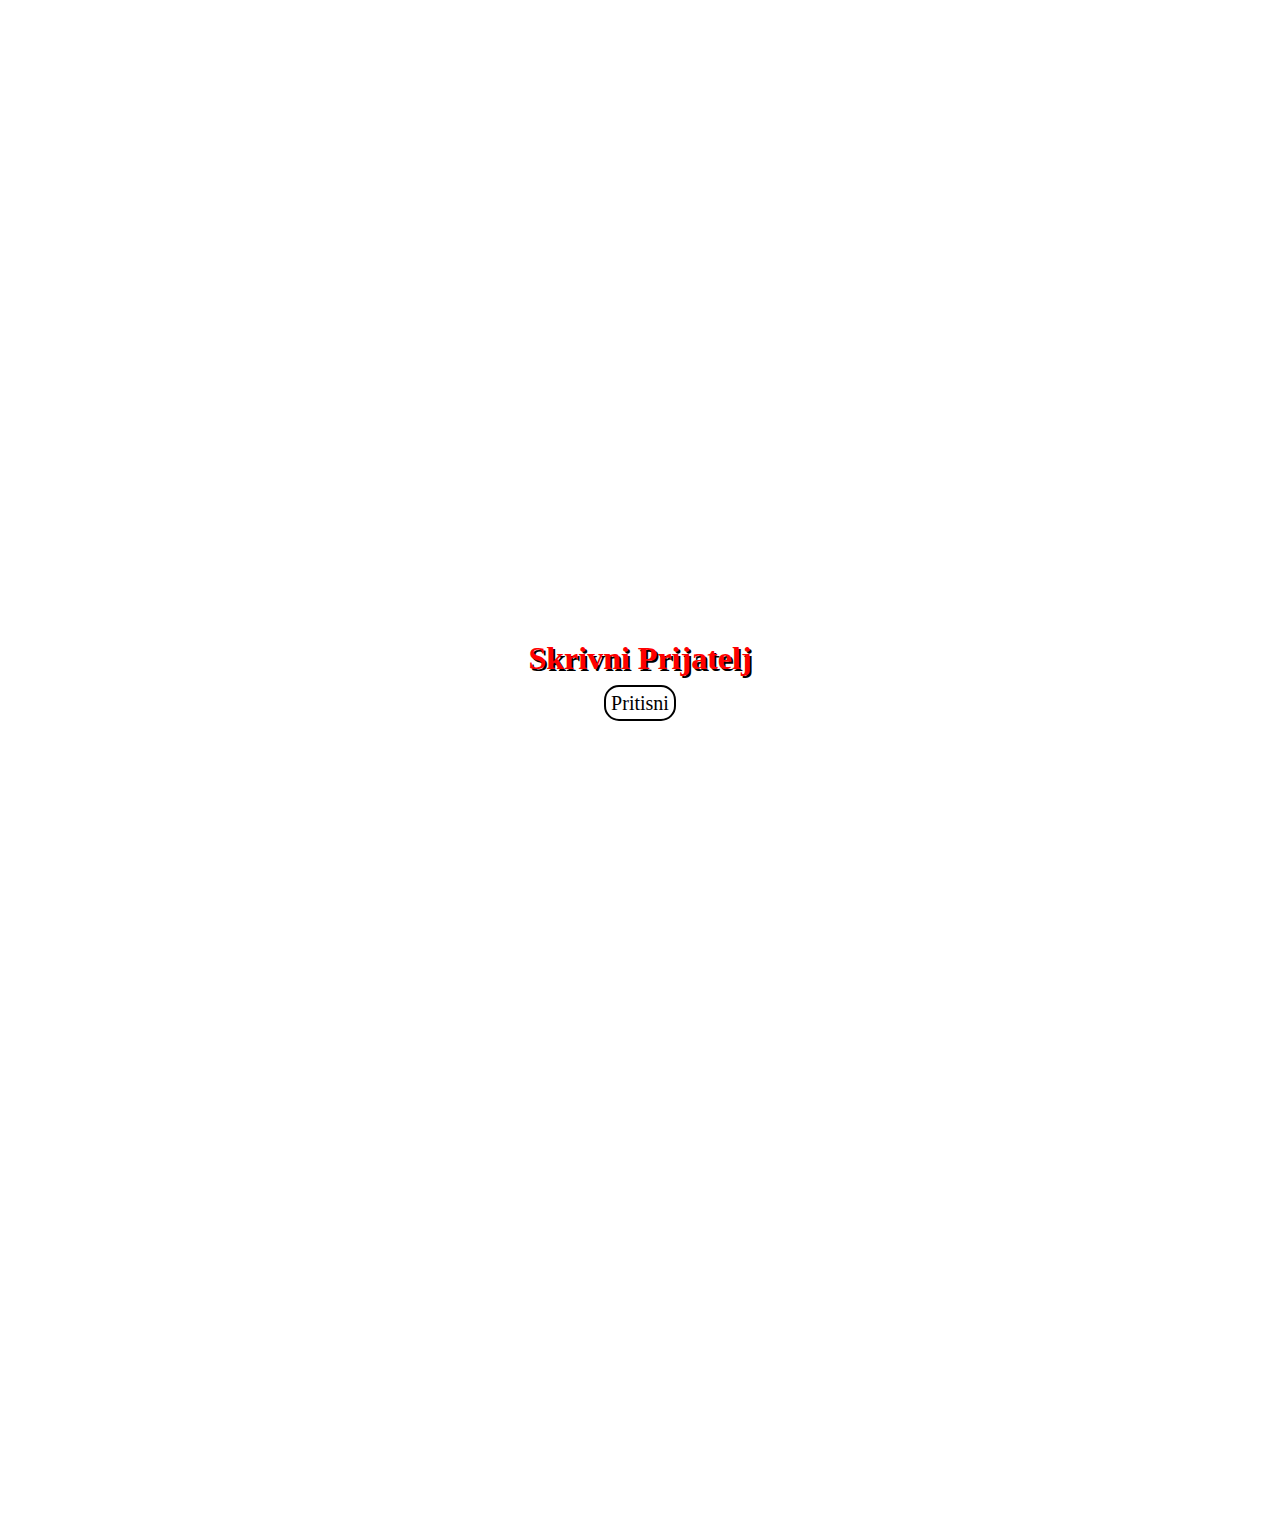
==== index.html @ 97dd8165 "Start" ====
<!DOCTYPE html>
<html lang="en">
<head>
  <meta charset="UTF-8">
  <meta http-equiv="X-UA-Compatible" content="IE=edge">
  <meta name="viewport" content="width=device-width, initial-scale=1.0">
  <title>Skrivni Prijatelj</title>
  <link rel="stylesheet" href="style.css">
</head>
<body>
  <div class="main">
    <h1>Skrivni Prijatelj</h1>
    <a href="party.html">Pritisni</a>
  </div>
</body>
</html>
---- style.css ----
*{
  text-align: center;
  margin: 0%;
  padding: 0%;
}

body{
  width: 100vw;
  height: 100vh;
}

.main{
  margin-top: 50%;
  margin-bottom: 50%;
}

h1{
  height: none;
  color: red;
  text-shadow: 2px 2px black;
  margin: 15px;
}

a{
  text-decoration: none;
  font-size: 20px;
  color: black;
  border: 2px solid black;
  border-radius: 15px;
  padding: 5px;
}

a:hover{
  color: white;
  background-color: black;
}

p{
  margin: 5px;
  font-size: 15px;
}
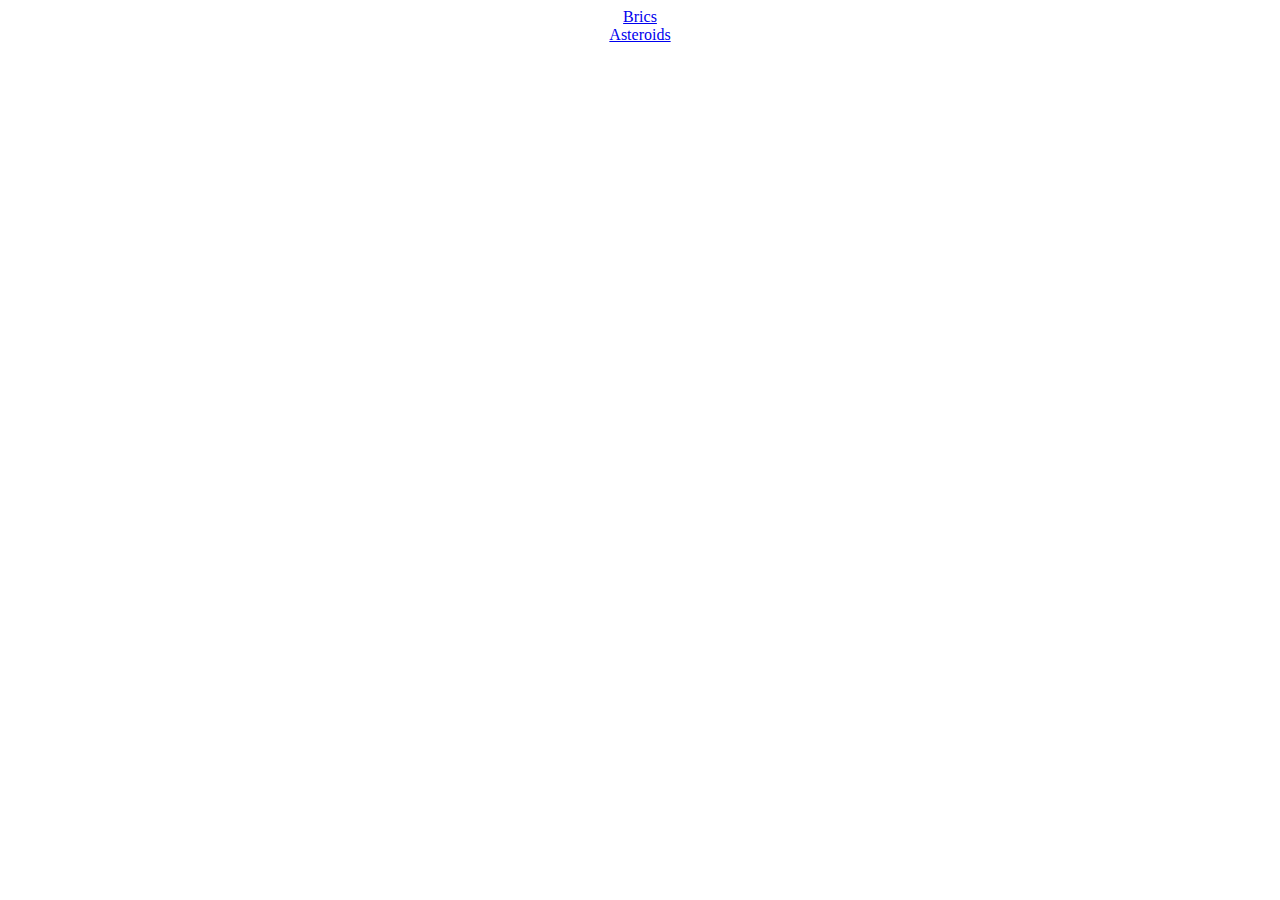
==== commit 43ec68f9: "Games 1.0" ====
--- a/index.html
+++ b/index.html
@@ -4,13 +4,10 @@
   <meta charset="UTF-8">
   <meta http-equiv="X-UA-Compatible" content="IE=edge">
   <meta name="viewport" content="width=device-width, initial-scale=1.0">
-  <title>Skrivni Prijatelj</title>
-  <link rel="stylesheet" href="style.css">
+  <title>Games</title>
 </head>
-<body>
-  <div class="main">
-    <h1>Skrivni Prijatelj</h1>
-    <a href="party.html">Pritisni</a>
-  </div>
+<body style="text-align: center;">
+  <a href="./Brics/Brics.html">Brics</a><br />
+  <a href="./Asteroids/Asteroids.html">Asteroids</a>
 </body>
 </html>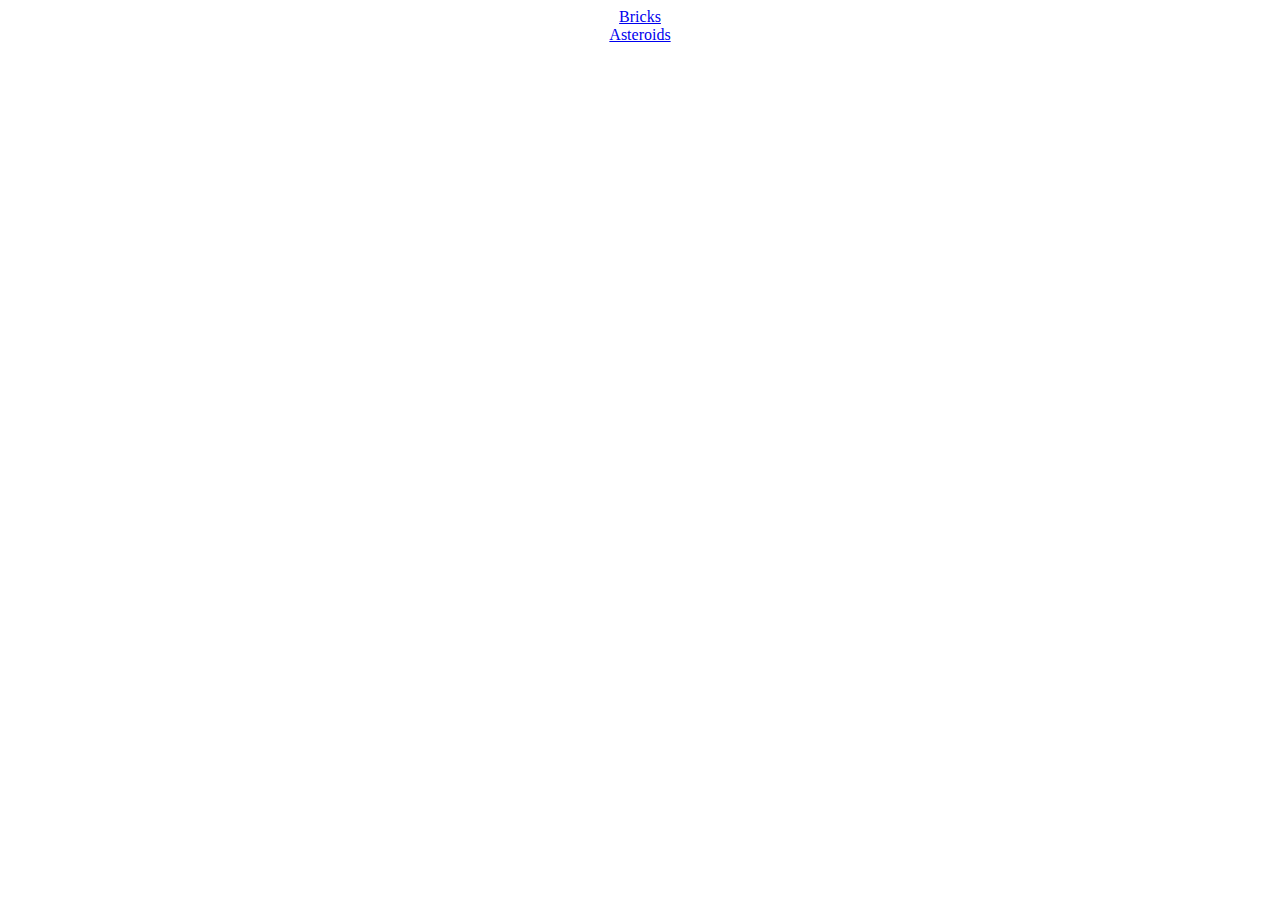
==== commit e99ba011: "Update index.html" ====
--- a/index.html
+++ b/index.html
@@ -7,7 +7,7 @@
   <title>Games</title>
 </head>
 <body style="text-align: center;">
-  <a href="./Brics/Brics.html">Brics</a><br />
+  <a href="./Bricks/Bricks.html">Bricks</a><br />
   <a href="./Asteroids/Asteroids.html">Asteroids</a>
 </body>
-</html>+</html>
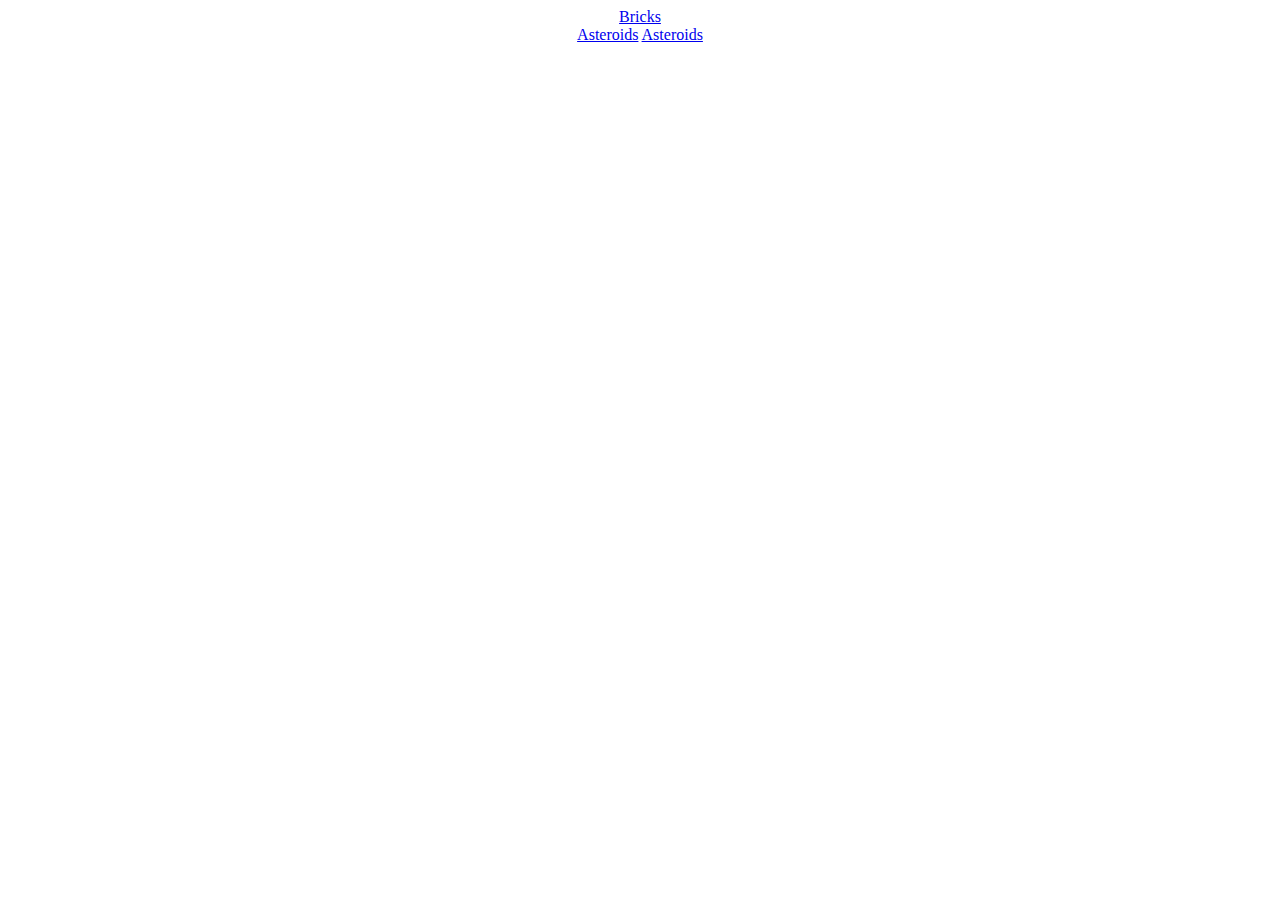
==== commit 31f08441: "Update index.html" ====
--- a/index.html
+++ b/index.html
@@ -9,5 +9,6 @@
 <body style="text-align: center;">
   <a href="./Bricks/Bricks.html">Bricks</a><br />
   <a href="./Asteroids/Asteroids.html">Asteroids</a>
+  <a href="./SubGame/SubGame.html">Asteroids</a>
 </body>
 </html>
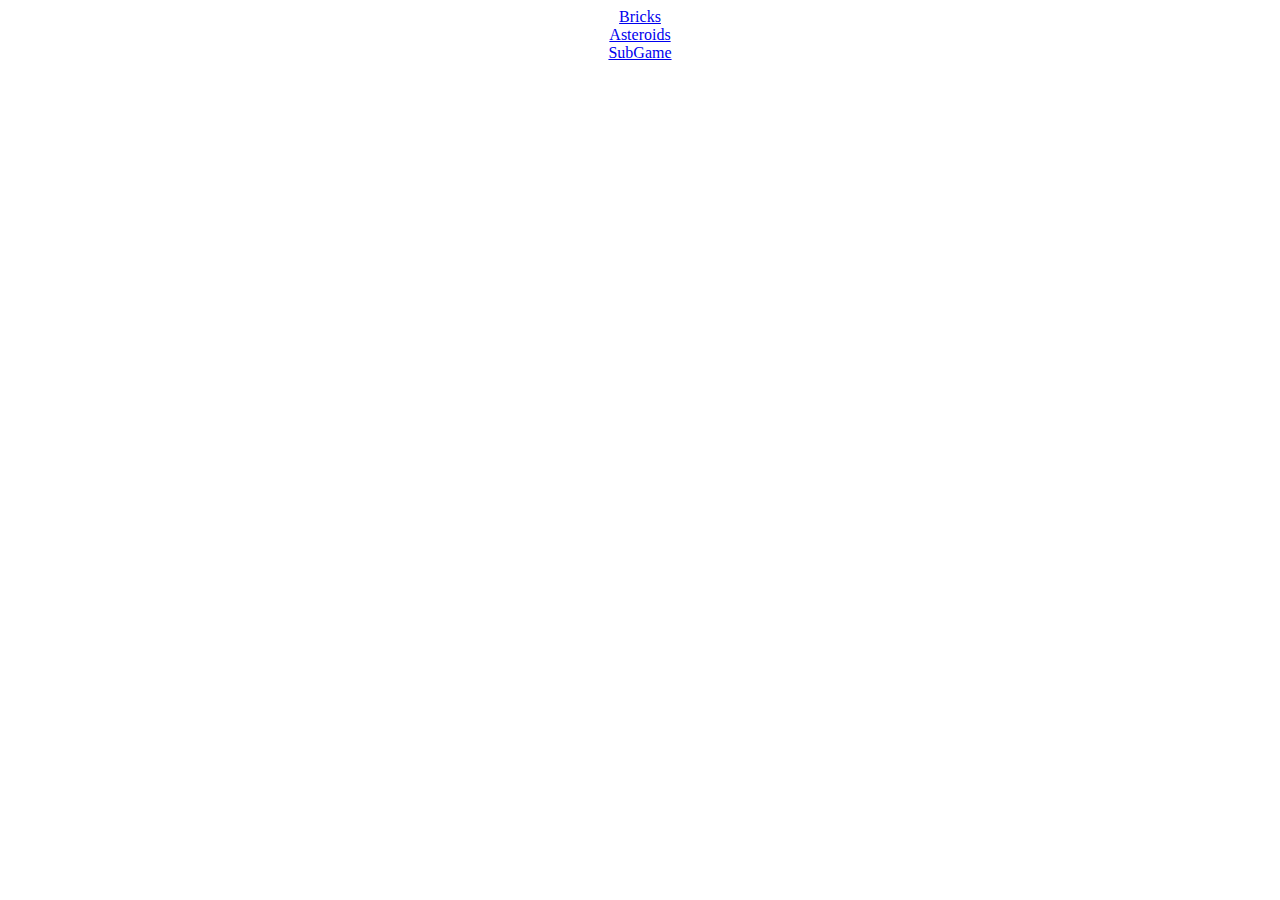
==== commit a488b95a: "Update index.html" ====
--- a/index.html
+++ b/index.html
@@ -8,7 +8,7 @@
 </head>
 <body style="text-align: center;">
   <a href="./Bricks/Bricks.html">Bricks</a><br />
-  <a href="./Asteroids/Asteroids.html">Asteroids</a>
-  <a href="./SubGame/SubGame.html">Asteroids</a>
+  <a href="./Asteroids/Asteroids.html">Asteroids</a><br />
+  <a href="./SubGame/SubGame.html">SubGame</a>
 </body>
 </html>
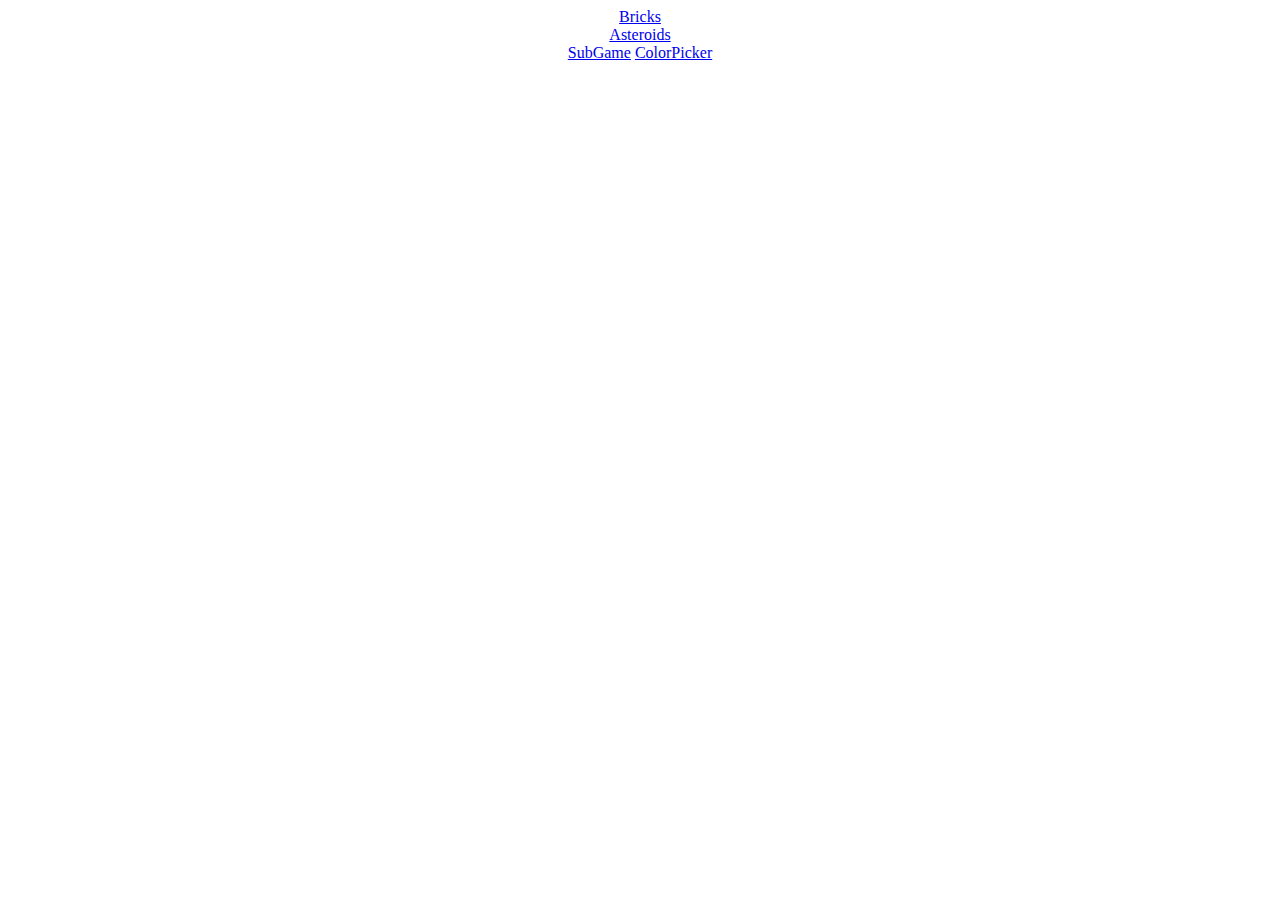
==== commit 9ec8f185: "Update index.html" ====
--- a/index.html
+++ b/index.html
@@ -10,5 +10,6 @@
   <a href="./Bricks/Bricks.html">Bricks</a><br />
   <a href="./Asteroids/Asteroids.html">Asteroids</a><br />
   <a href="./SubGame/SubGame.html">SubGame</a>
+  <a href="./ColorPicker/ColorPicker.html">ColorPicker</a>
 </body>
 </html>
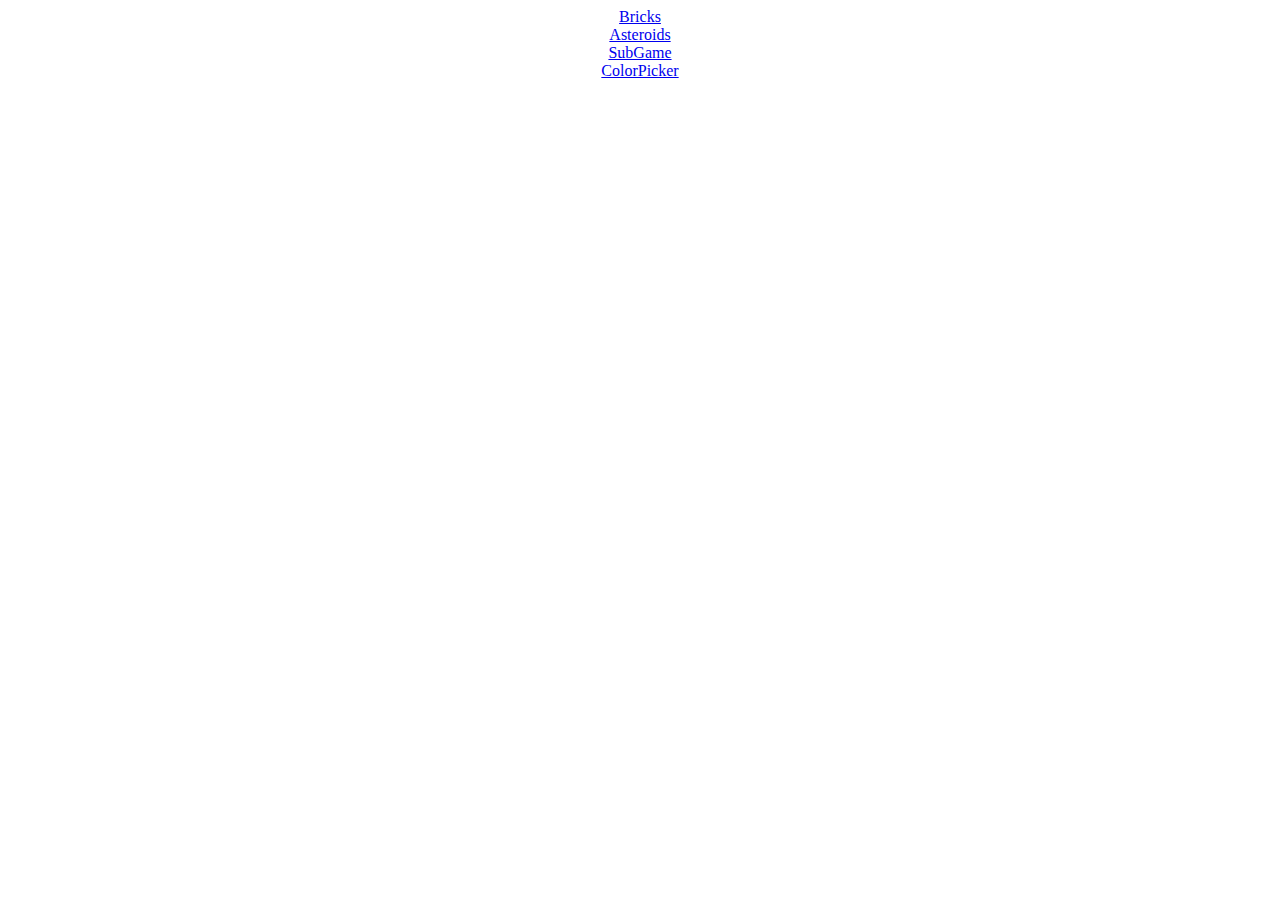
==== commit 8917919f: "Update index.html" ====
--- a/index.html
+++ b/index.html
@@ -9,7 +9,7 @@
 <body style="text-align: center;">
   <a href="./Bricks/Bricks.html">Bricks</a><br />
   <a href="./Asteroids/Asteroids.html">Asteroids</a><br />
-  <a href="./SubGame/SubGame.html">SubGame</a>
+  <a href="./SubGame/SubGame.html">SubGame</a><br />
   <a href="./ColorPicker/ColorPicker.html">ColorPicker</a>
 </body>
 </html>
